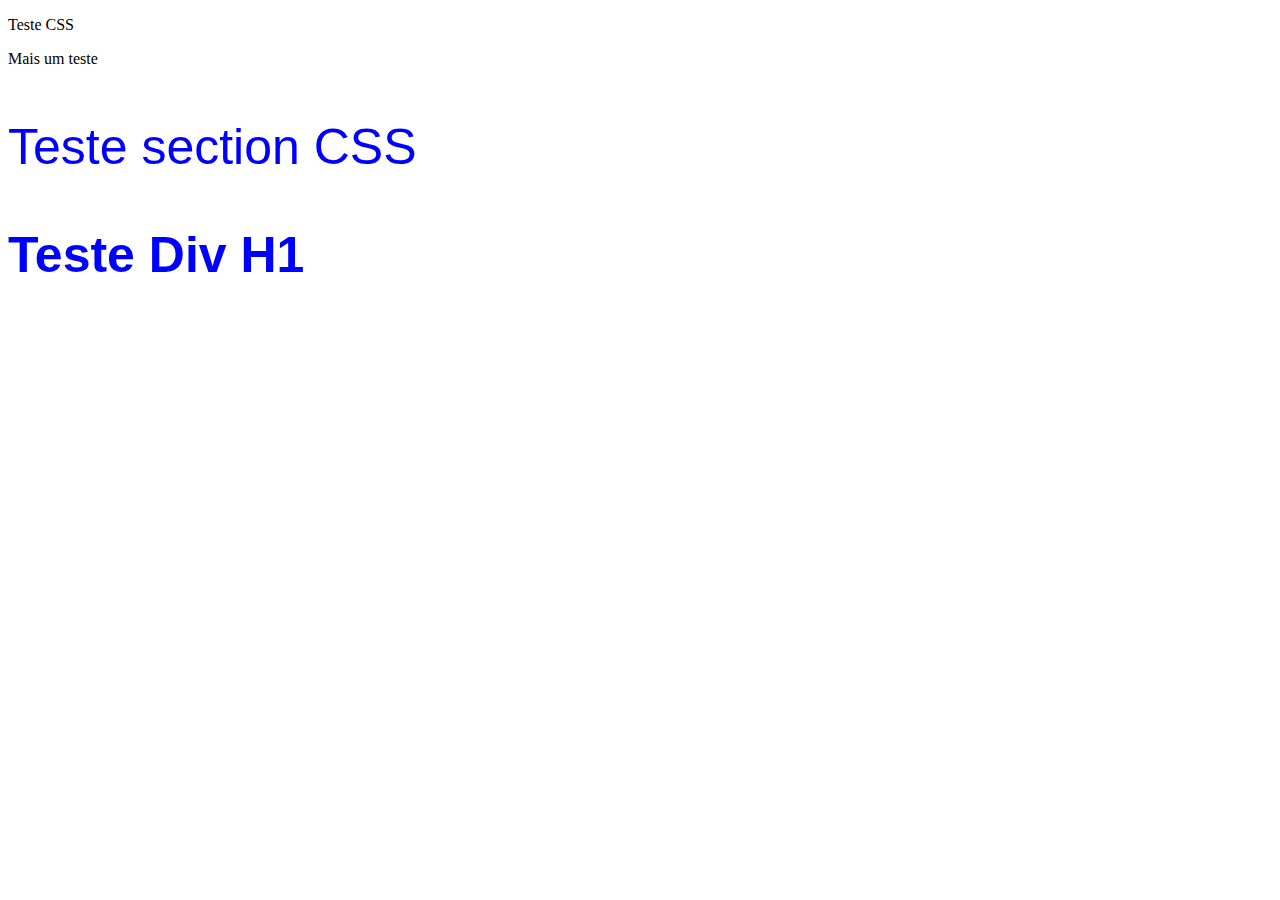
==== index.html @ d0a3baea "teste" ====
<!DOCTYPE html>
<html>
<head>
    <meta charset="UTF-8" />
    <title>Início HTML contendo CSS</title>

    <link href="CSS/style.css" rel="stylesheet" />

</head>
<body>
    <header>
        <nav>
            <div align = "right" ; class="links"></div>
            </nav>
    <p> Teste CSS </p>
    <p> Mais um teste </p>
    <section>
        <div><p> Teste section CSS </p></div>
    </section>
    <section>
        <div><h1> Teste Div H1 </h1></div>
    </section>
    </nav>
    </header>
</body>
</html>
---- CSS/style.css ----
/* TREINAR EM https://flexboxfroggy.com/  */

/* SELECIONAR ELEMENTO A SER USADO E ESTILIZAR DE ACORDO */
/* p { 

    font-family: sans-serif;
    color: red;
    font-size: 60px;
} */

/* SELEÇÃO DE SECTION DO CÓDIGO PARA ESTILIZAÇÃO */
section div p, h1 {
    font-family: sans-serif;
    color:blue;
    font-size:50px;
}

/* SOMENTE PARA ÚNICA SELEÇÃO

    section div h1 { 
    font-family: sans-serif;
    color:brown;
    font-size: 50;
} 

/*  DEFINIÇÃO DE CLASSE E ESTILIZAÇÃO DE CLASS */

.azul {
    color: rgb(55, 0, 252);
}
.verde-bg {
    background:rgb(43, 235, 4);
}
.elegante {
    font-weight: bold;
    text-shadow: 4px 4px 3px #77f;
}

/*  DEFINIÇÃO POR #ID */

/* span#exemploId {
    background-color: red;
}
*/

/*  USAR SELEÇÃO POR ATRIBUTO */

a {
    color:blue;
}
/* Links internos começando com "#" */
a[href^="#"] {
    background-color: gold;
}
/* Links com "Example" em qualquer lugar da URL */
a[href*="example"] {
    background-color: silver;
}
/* Links com "insensitive" em qualquer lugar da URL, independente da capitalização */
a[href*="Insensitive" i] {
    color:cyan;
}
/* Links com final ".org" */
a[href$=".org"] {
    color: red;
}

/* COMO UTILIZAR TAGS 
span {
    background-color: pink;
}
*/
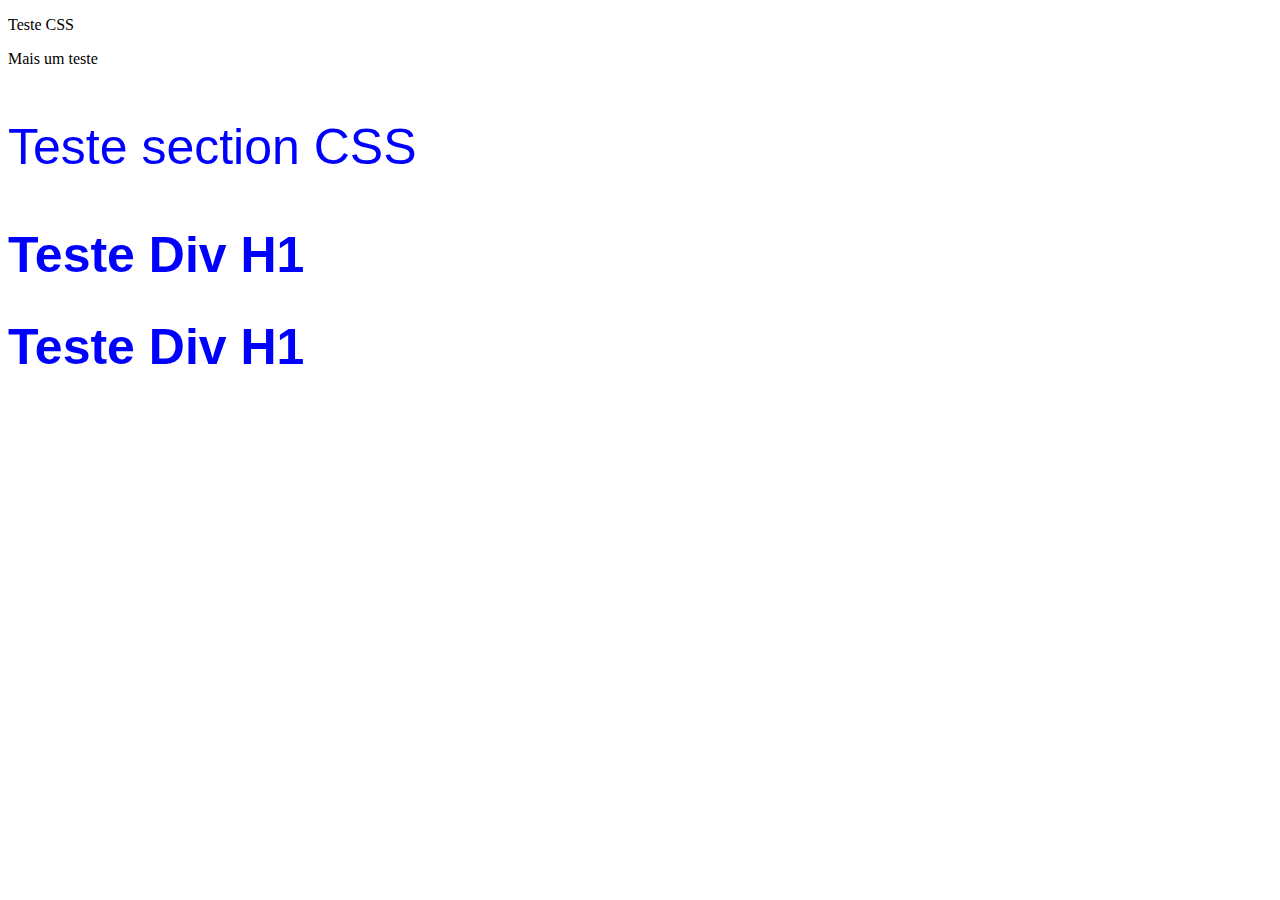
==== commit e61f0e52: "Teste commit" ====
--- a/index.html
+++ b/index.html
@@ -19,6 +19,7 @@
     </section>
     <section>
         <div><h1> Teste Div H1 </h1></div>
+        <div><h1> Teste Div H1 </h1></div>
     </section>
     </nav>
     </header>
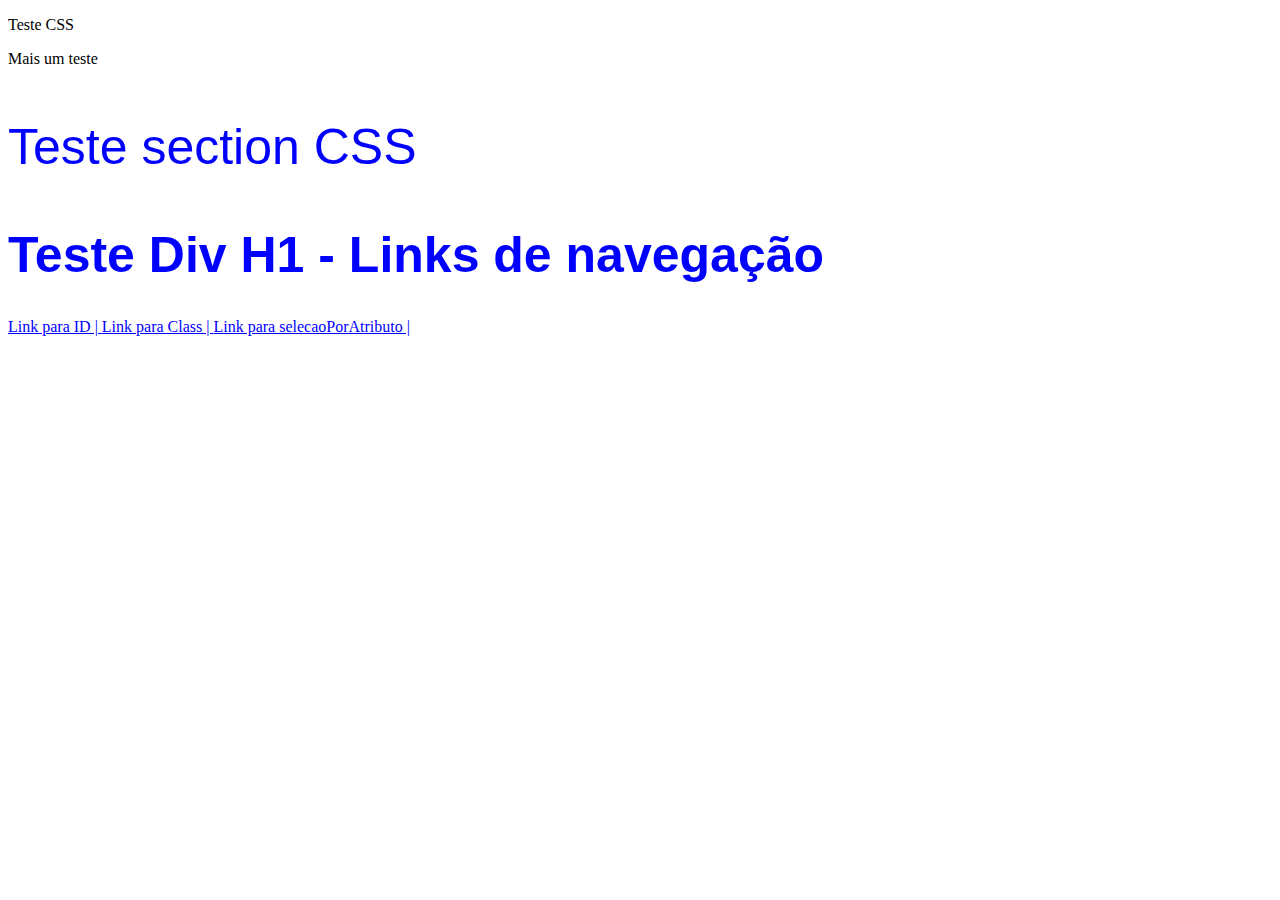
==== commit c58730bf: "Adicionado links para navegação entre tutoriais" ====
--- a/index.html
+++ b/index.html
@@ -18,8 +18,13 @@
         <div><p> Teste section CSS </p></div>
     </section>
     <section>
-        <div><h1> Teste Div H1 </h1></div>
-        <div><h1> Teste Div H1 </h1></div>
+        <div>
+            <h1> Teste Div H1 - Links de navegação </h1>
+        <div align = "left" ; class="Links"> 
+            <a href="id.html"> Link para ID | </a>
+            <a href="class.html"> Link para Class | </a>
+            <a href="selecaoPorAtributo.html"> Link para selecaoPorAtributo | </a>
+        </div>
     </section>
     </nav>
     </header>
--- a/CSS/style.css
+++ b/CSS/style.css
@@ -36,6 +36,8 @@
     text-shadow: 4px 4px 3px #77f;
 }
 
+
+
 /*  DEFINIÇÃO POR #ID */
 
 /* span#exemploId {
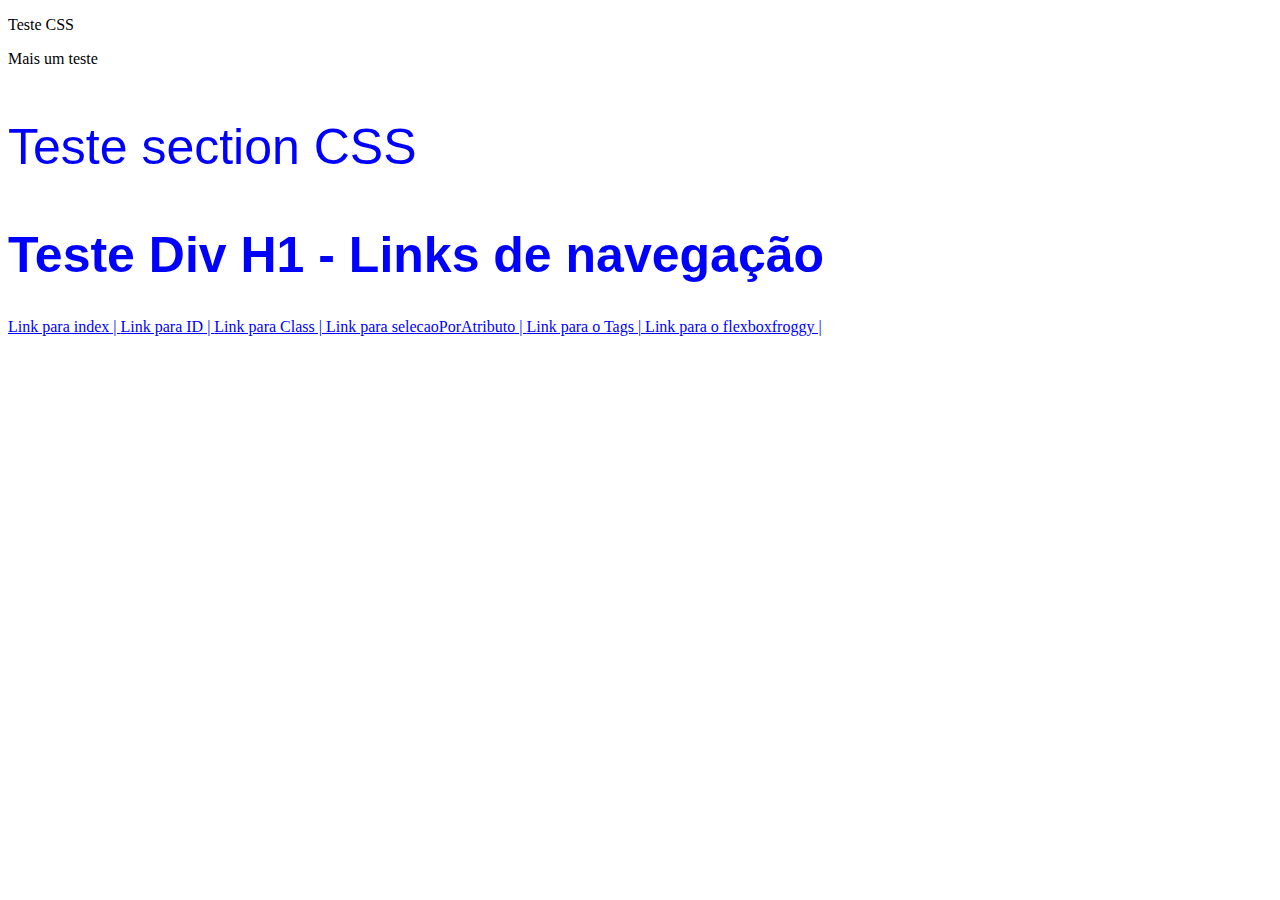
==== commit 5235eb9f: "Adicionado flexBox para exercicio Proz" ====
--- a/index.html
+++ b/index.html
@@ -21,9 +21,13 @@
         <div>
             <h1> Teste Div H1 - Links de navegação </h1>
         <div align = "left" ; class="Links"> 
+            <a href="index.html"> Link para index | </a>
             <a href="id.html"> Link para ID | </a>
             <a href="class.html"> Link para Class | </a>
             <a href="selecaoPorAtributo.html"> Link para selecaoPorAtributo | </a>
+            <a href="tags.html"> Link para o Tags | </a>
+            <a href="https://flexboxfroggy.com/"> Link para o flexboxfroggy | </a>
+            
         </div>
     </section>
     </nav>
--- a/CSS/style.css
+++ b/CSS/style.css
@@ -13,6 +13,11 @@
     font-family: sans-serif;
     color:blue;
     font-size:50px;
+}
+section span {
+    font-family: sans-serif;
+    color:blue;
+    font-size: 60px;
 }
 
 /* SOMENTE PARA ÚNICA SELEÇÃO
